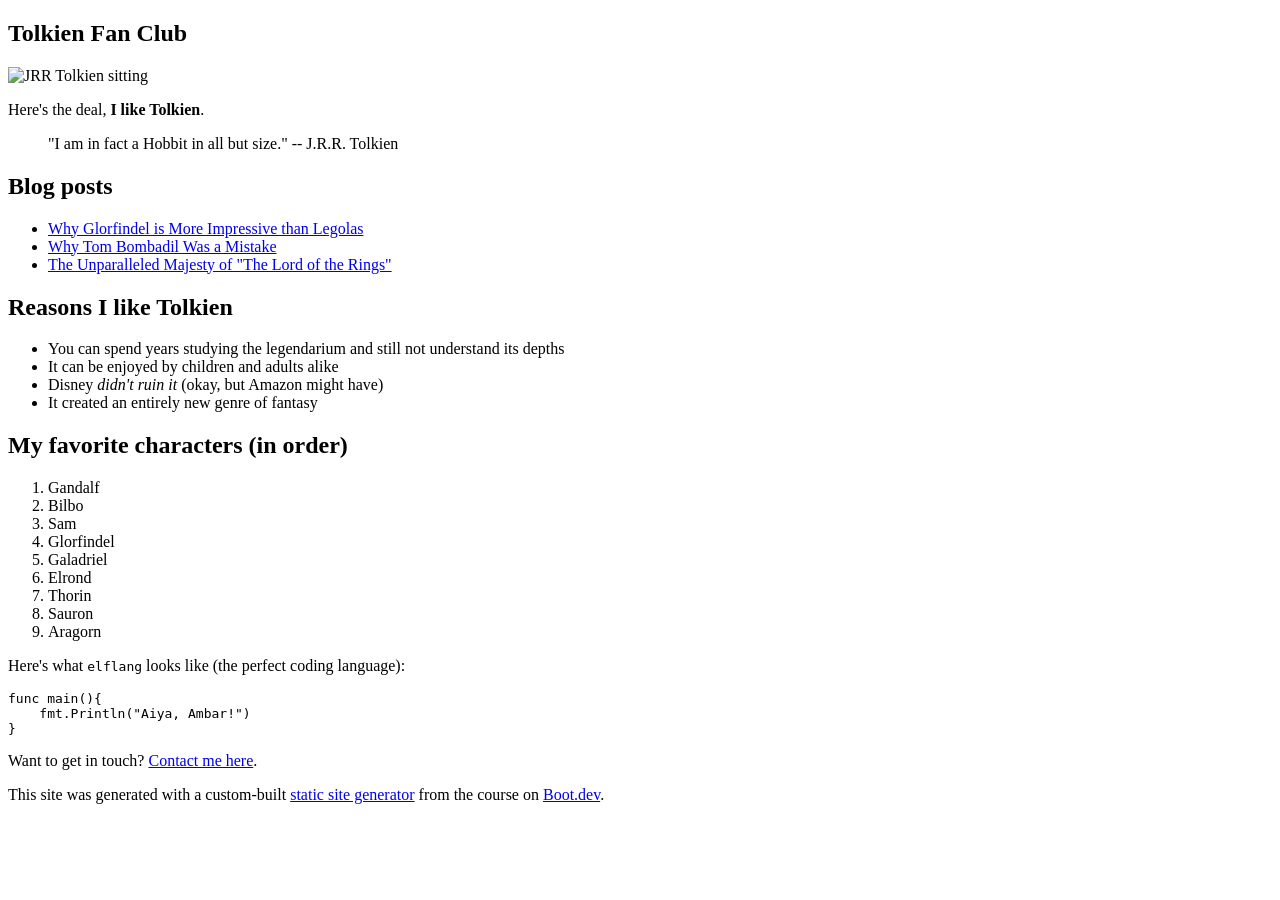
==== docs/index.html @ 53ae1ae7 "Configure basepath-aware site generation for GitHub Pages and switch build output to docs. This upda" ====
<!doctype html>
<html>
  <head>
    <meta charset="utf-8" />
    <meta name="viewport" content="width=device-width, initial-scale=1" />
    <title>Tolkien Fan Club</title>
    <link href="/Static-Site-Generator/index.css" rel="stylesheet" />
  </head>

  <body>
    <article><div><h1>Tolkien Fan Club</h1><p><img src="/Static-Site-Generator/images/tolkien.png" alt="JRR Tolkien sitting"></img></p><p>Here's the deal, <b>I like Tolkien</b>.</p><blockquote>"I am in fact a Hobbit in all but size." -- J.R.R. Tolkien</blockquote><h2>Blog posts</h2><ul><li><a href="/Static-Site-Generator/blog/glorfindel">Why Glorfindel is More Impressive than Legolas</a></li><li><a href="/Static-Site-Generator/blog/tom">Why Tom Bombadil Was a Mistake</a></li><li><a href="/Static-Site-Generator/blog/majesty">The Unparalleled Majesty of "The Lord of the Rings"</a></li></ul><h2>Reasons I like Tolkien</h2><ul><li>You can spend years studying the legendarium and still not understand its depths</li><li>It can be enjoyed by children and adults alike</li><li>Disney <i>didn't ruin it</i> (okay, but Amazon might have)</li><li>It created an entirely new genre of fantasy</li></ul><h2>My favorite characters (in order)</h2><ol><li>Gandalf</li><li>Bilbo</li><li>Sam</li><li>Glorfindel</li><li>Galadriel</li><li>Elrond</li><li>Thorin</li><li>Sauron</li><li>Aragorn</li></ol><p>Here's what <code>elflang</code> looks like (the perfect coding language):</p><pre><code>func main(){
    fmt.Println("Aiya, Ambar!")
}
</code></pre><p>Want to get in touch? <a href="/Static-Site-Generator/contact">Contact me here</a>.</p><p>This site was generated with a custom-built <a href="https://www.boot.dev/courses/build-static-site-generator-python">static site generator</a> from the course on <a href="https://www.boot.dev">Boot.dev</a>.</p></div></article>
  </body>
</html>
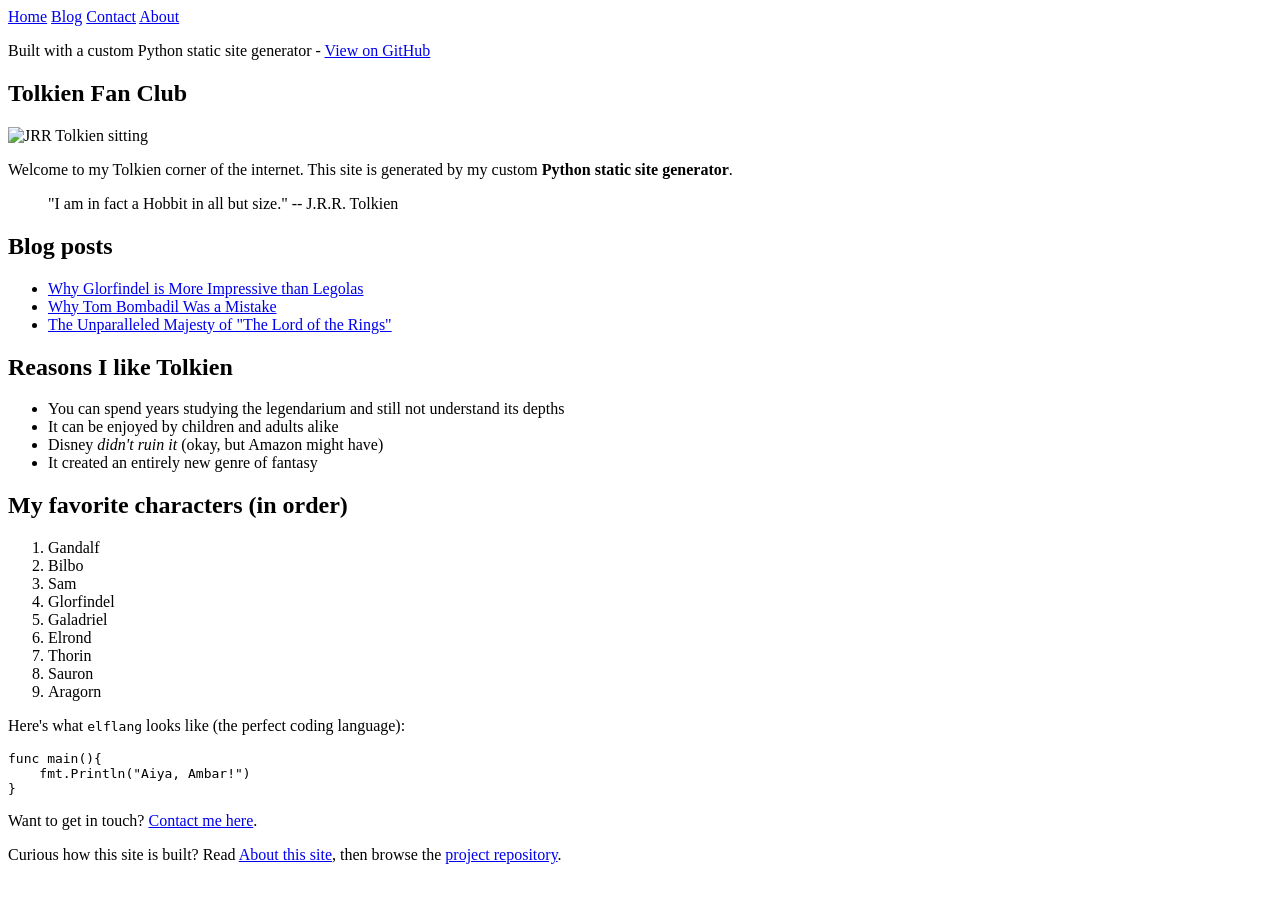
==== commit 0d5a383c: "Enhance site structure and content with new navigation, about page, and improved styling. Update .gi" ====
--- a/docs/index.html
+++ b/docs/index.html
@@ -4,13 +4,30 @@
     <meta charset="utf-8" />
     <meta name="viewport" content="width=device-width, initial-scale=1" />
     <title>Tolkien Fan Club</title>
-    <link href="/Static-Site-Generator/index.css" rel="stylesheet" />
+    <link href="/index.css" rel="stylesheet" />
   </head>
 
   <body>
-    <article><div><h1>Tolkien Fan Club</h1><p><img src="/Static-Site-Generator/images/tolkien.png" alt="JRR Tolkien sitting"></img></p><p>Here's the deal, <b>I like Tolkien</b>.</p><blockquote>"I am in fact a Hobbit in all but size." -- J.R.R. Tolkien</blockquote><h2>Blog posts</h2><ul><li><a href="/Static-Site-Generator/blog/glorfindel">Why Glorfindel is More Impressive than Legolas</a></li><li><a href="/Static-Site-Generator/blog/tom">Why Tom Bombadil Was a Mistake</a></li><li><a href="/Static-Site-Generator/blog/majesty">The Unparalleled Majesty of "The Lord of the Rings"</a></li></ul><h2>Reasons I like Tolkien</h2><ul><li>You can spend years studying the legendarium and still not understand its depths</li><li>It can be enjoyed by children and adults alike</li><li>Disney <i>didn't ruin it</i> (okay, but Amazon might have)</li><li>It created an entirely new genre of fantasy</li></ul><h2>My favorite characters (in order)</h2><ol><li>Gandalf</li><li>Bilbo</li><li>Sam</li><li>Glorfindel</li><li>Galadriel</li><li>Elrond</li><li>Thorin</li><li>Sauron</li><li>Aragorn</li></ol><p>Here's what <code>elflang</code> looks like (the perfect coding language):</p><pre><code>func main(){
+    <header class="site-header">
+      <nav class="site-nav">
+        <a href="/">Home</a>
+        <a href="/blog/majesty/">Blog</a>
+        <a href="/contact/">Contact</a>
+        <a href="/about/">About</a>
+      </nav>
+      <p class="repo-banner">
+        Built with a custom Python static site generator -
+        <a
+          href="https://github.com/vmonney/Static-Site-Generator"
+          target="_blank"
+          rel="noopener"
+          >View on GitHub</a
+        >
+      </p>
+    </header>
+    <article><div><h1>Tolkien Fan Club</h1><p><img src="/images/tolkien.png" alt="JRR Tolkien sitting"></img></p><p>Welcome to my Tolkien corner of the internet. This site is generated by my custom <b>Python static site generator</b>.</p><blockquote>"I am in fact a Hobbit in all but size." -- J.R.R. Tolkien</blockquote><h2>Blog posts</h2><ul><li><a href="/blog/glorfindel">Why Glorfindel is More Impressive than Legolas</a></li><li><a href="/blog/tom">Why Tom Bombadil Was a Mistake</a></li><li><a href="/blog/majesty">The Unparalleled Majesty of "The Lord of the Rings"</a></li></ul><h2>Reasons I like Tolkien</h2><ul><li>You can spend years studying the legendarium and still not understand its depths</li><li>It can be enjoyed by children and adults alike</li><li>Disney <i>didn't ruin it</i> (okay, but Amazon might have)</li><li>It created an entirely new genre of fantasy</li></ul><h2>My favorite characters (in order)</h2><ol><li>Gandalf</li><li>Bilbo</li><li>Sam</li><li>Glorfindel</li><li>Galadriel</li><li>Elrond</li><li>Thorin</li><li>Sauron</li><li>Aragorn</li></ol><p>Here's what <code>elflang</code> looks like (the perfect coding language):</p><pre><code>func main(){
     fmt.Println("Aiya, Ambar!")
 }
-</code></pre><p>Want to get in touch? <a href="/Static-Site-Generator/contact">Contact me here</a>.</p><p>This site was generated with a custom-built <a href="https://www.boot.dev/courses/build-static-site-generator-python">static site generator</a> from the course on <a href="https://www.boot.dev">Boot.dev</a>.</p></div></article>
+</code></pre><p>Want to get in touch? <a href="/contact/">Contact me here</a>.</p><p>Curious how this site is built? Read <a href="/about/">About this site</a>, then browse the <a href="https://github.com/vmonney/Static-Site-Generator">project repository</a>.</p></div></article>
   </body>
 </html>
